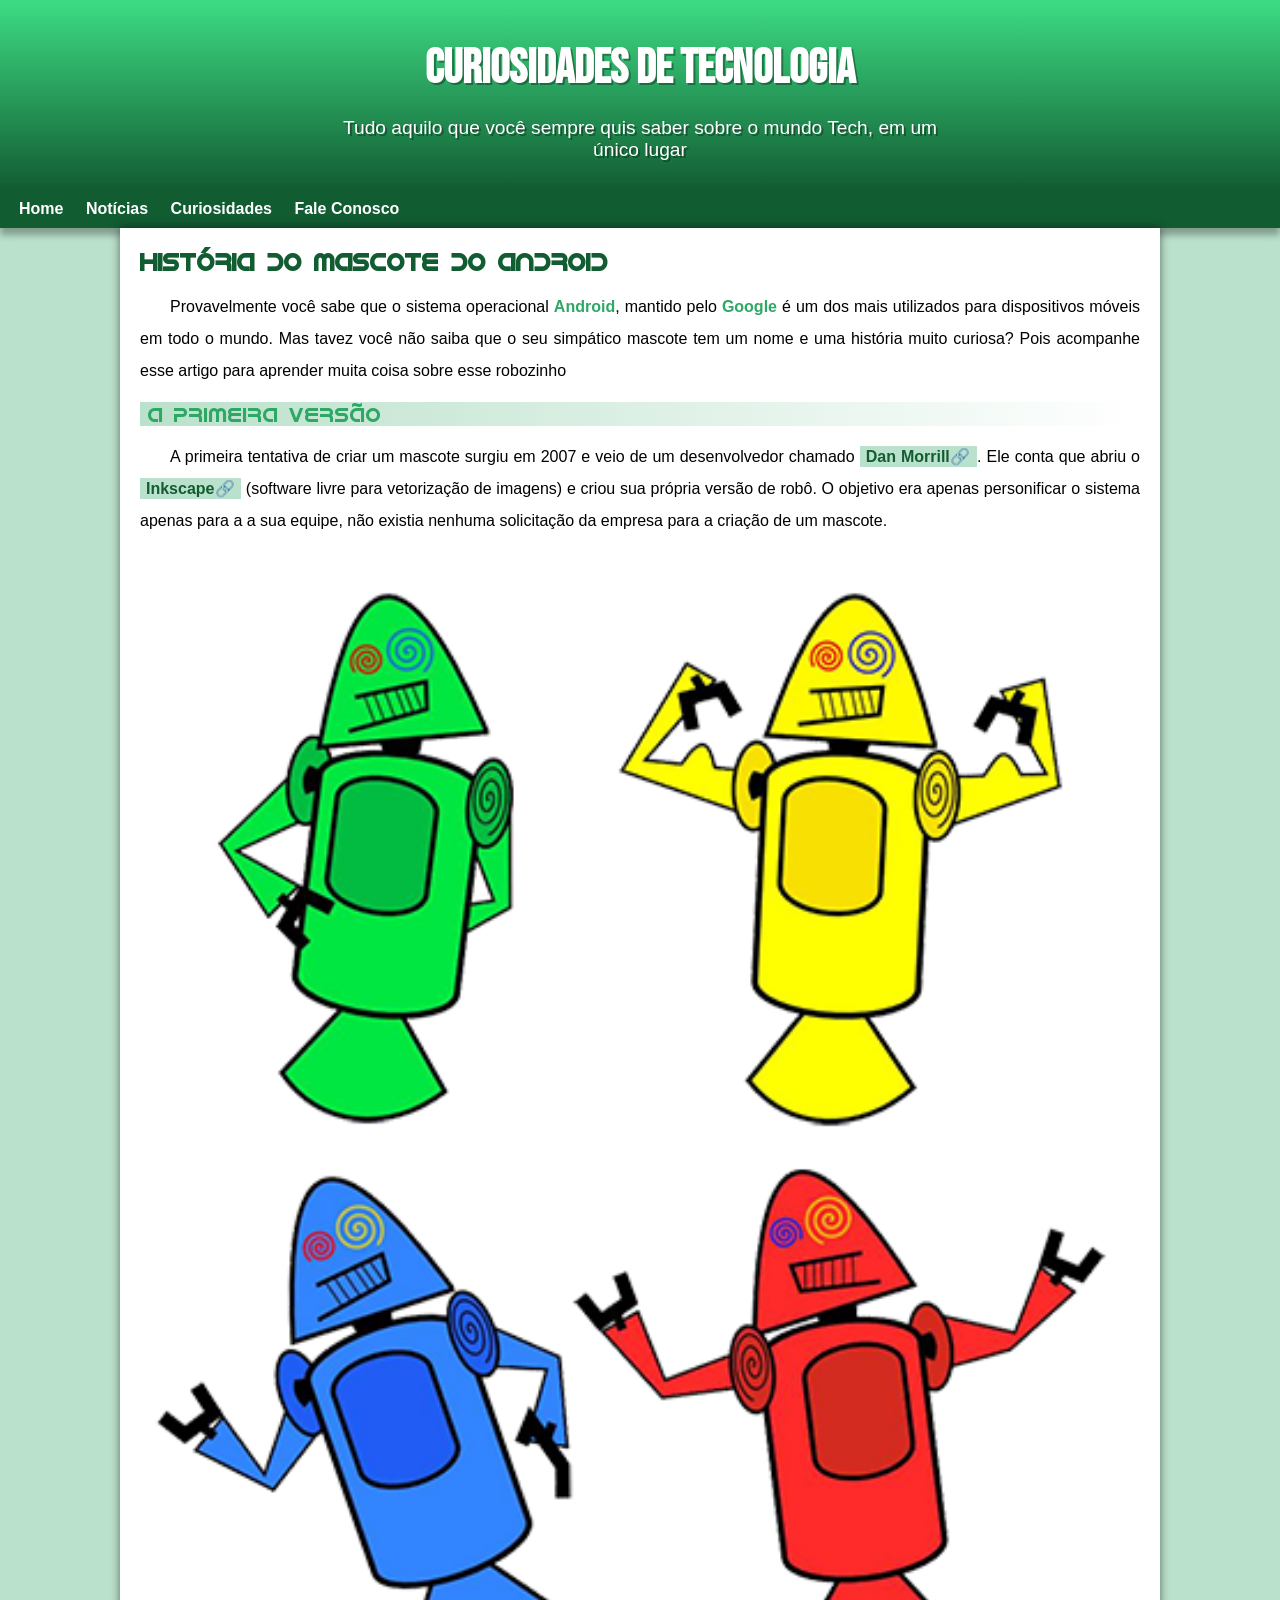
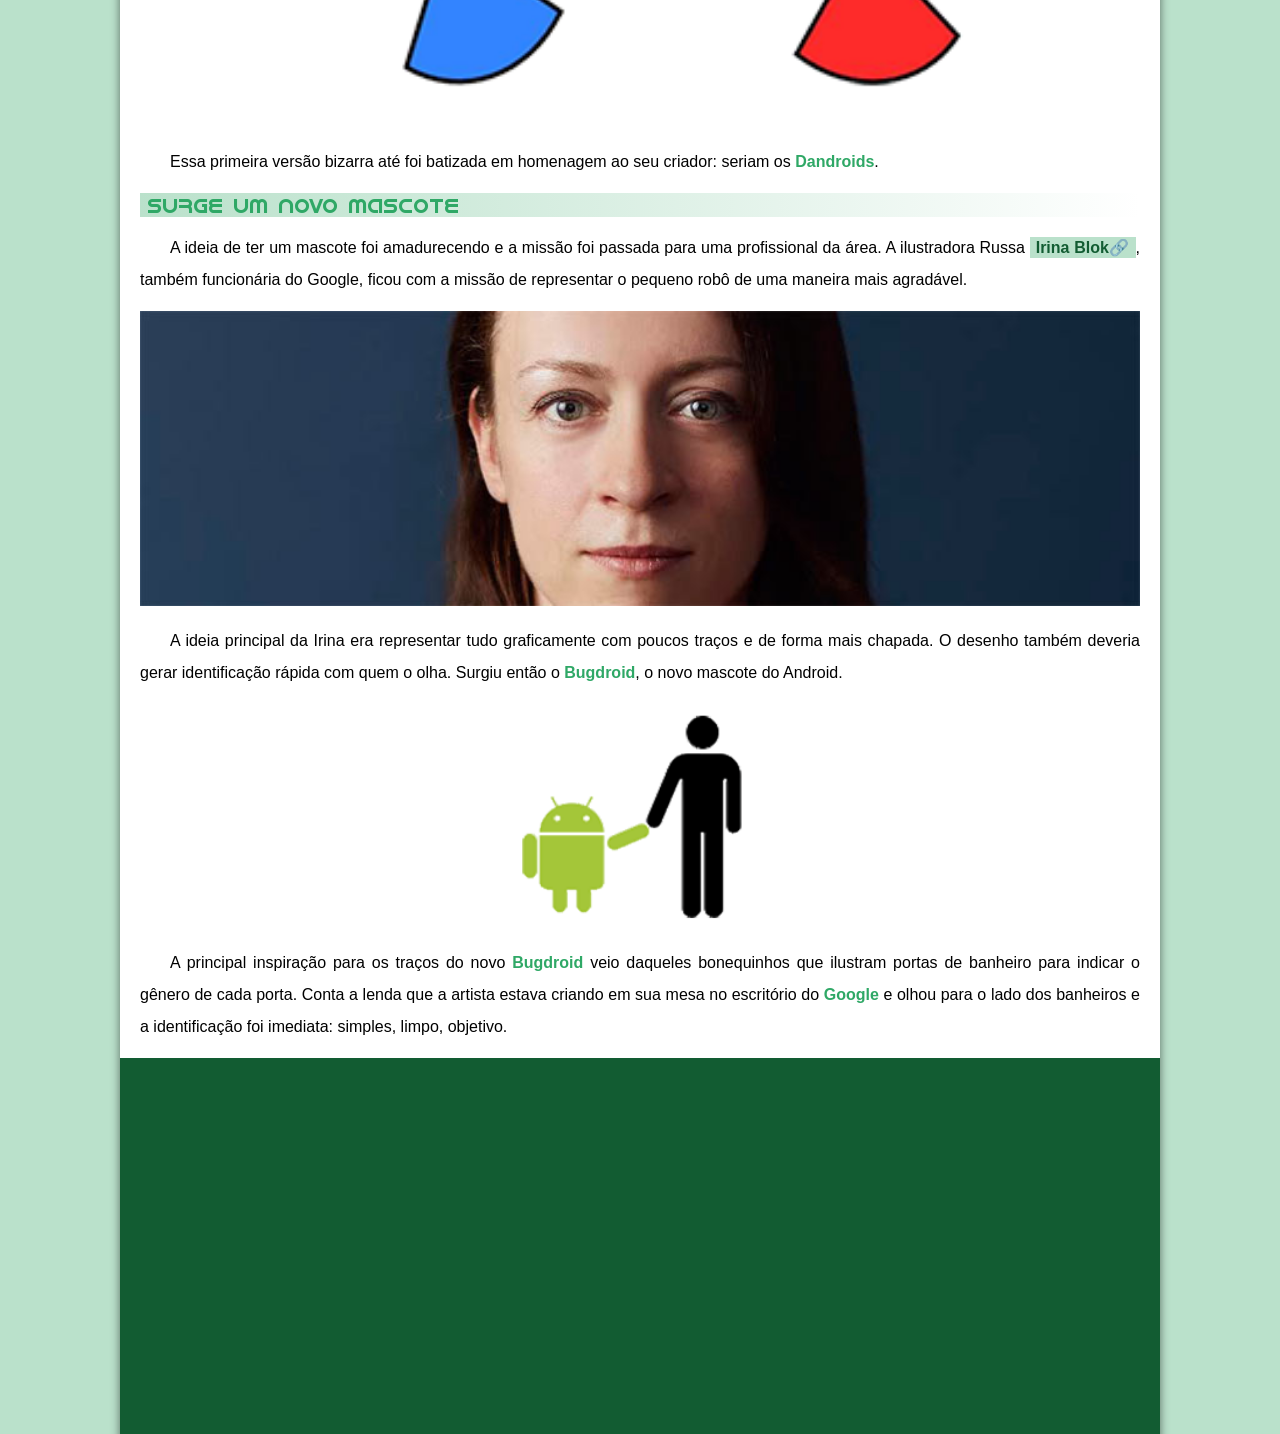
==== index.html @ 16dafb38 "att" ====
<!DOCTYPE html>
<html lang="pt-br">
<head>
    <meta charset="UTF-8">
    <meta http-equiv="X-UA-Compatible" content="IE=edge">
    <meta name="viewport" content="width=device-width, initial-scale=1.0">
    <title>Como surgiu o Mascote do Android</title>
    <link rel="shortcut icon" href="imagens/favicon.ico" type="image/x-icon">
    <link rel="stylesheet" href="estilo/style.css">
</head>
<body>
    <header>
        <h1>Curiosidades de Tecnologia</h1>
        <p>Tudo aquilo que você sempre quis saber sobre o mundo Tech, em um único lugar</p>
    </header>
    <nav>
        <a href="#">Home</a>
        <a href="#">Notícias</a>
        <a href="#">Curiosidades</a>
        <a href="#">Fale Conosco</a>
    </nav>
    <main>
        <article>
            <h1>
                História do Mascote do Android
            </h1>

            <p>
                Provavelmente você sabe que o sistema operacional <strong>Android</strong>, mantido pelo <strong>Google</strong> é um dos mais utilizados para dispositivos móveis em todo o mundo. Mas tavez você não saiba que o seu simpático mascote tem um nome e uma história muito curiosa? Pois acompanhe esse artigo para aprender muita coisa sobre esse robozinho
            </p>

            <h2>
                A primeira versão
            </h2>

            <p>
                A primeira tentativa de criar um mascote surgiu em 2007 e veio de um desenvolvedor chamado <a href="https://androidcommunity.com/dan-morrill-shows-us-the-android-mascot-that-almost-was-20130103/" class="externo
                " target="_blank">Dan Morrill</a>. Ele conta que abriu o <a href="https://inkscape.org/" class="externo" target="_blank">Inkscape</a> (software livre para vetorização de imagens) e criou sua própria versão de robô. O objetivo era apenas personificar o sistema apenas para a a sua equipe, não existia nenhuma solicitação da empresa para a criação de um mascote.
            </p>

            <picture>
                <source media="(max-width: 670px)" srcset="imagens/dan-droids-pq.png">
                <img src="imagens/dan-droids.png" alt="Primeiro mascote do android">
            </picture>

            <p>
                Essa primeira versão bizarra até foi batizada em homenagem ao seu criador: seriam os <strong>Dandroids</strong>.
            </p>

            <h2>
                Surge um novo mascote
            </h2>

            <p>
                A ideia de ter um mascote foi amadurecendo e a missão foi passada para uma profissional da área. A ilustradora Russa <a href="https://www.irinablok.com/" class="externo
                " target="_blank">Irina Blok</a>, também funcionária do Google, ficou com a missão de representar o pequeno robô de uma maneira mais agradável.
            </p>

            <picture>
                <source media="(max-width: 670px)" srcset="imagens/irina-blok-pq.jpg">
                <img src="imagens/irina-blok.jpg" alt="ilustradora do desenho do android">
            </picture>

            <p>
                A ideia principal da Irina era representar tudo graficamente com poucos traços e de forma mais chapada. O desenho também deveria gerar identificação rápida com quem o olha. Surgiu então o <strong>Bugdroid</strong>, o novo mascote do Android.
            </p>

            <img src="imagens/bugdroid.png" class="pequena" alt="android de mão dada com um homem">

            <p>
                A principal inspiração para os traços do novo <strong>Bugdroid</strong> veio daqueles bonequinhos que ilustram portas de banheiro para indicar o gênero de cada porta. Conta a lenda que a artista estava criando em sua mesa no escritório do <strong>Google</strong> e olhou para o lado dos banheiros e a identificação foi imediata: simples, limpo, objetivo.
            </p>

            <div class="video">
                <iframe width="560" height="315" src="https://www.youtube.com/embed/l2UDgpLz20M" title="YouTube video player" frameborder="0" allow="accelerometer; autoplay; clipboard-write; encrypted-media; gyroscope; picture-in-picture; web-share" allowfullscreen></iframe>
            </div>
            
            <aside>
                <h3>
                    Quer aprender mais?
                </h3>
                <p>
                    Outro assunto curioso em relação ao Android é que cada versão sempre foi nomeada em homenagem a um doce, em ordem alfabética a partir da versão 1.5 até a 9.0.
                </p>
                <ul>
                    <li>
                        1.5 - <abbr title="Bolo de Copo">Cupcake</abbr>
                    </li>
                    <li>
                        1.6 - <abbr title="Rosquinha">Donut</abbr>
                    </li>
                    <li>
                        3.0 - <abbr title="Bomba">Eclair</abbr>
                    </li>
                    <li>
                        2.2 - <abbr title="Iogurte Congelado">Froyo</abbr>
                    </li>
                    <li>
                        2.3 - <abbr title="Biscoito de Gengibre">Gingerbread</abbr>
                    </li>
                    <li>
                        3.0 - <abbr title="Favo de Mel">Honeycomb</abbr>
                    </li>
                    <li>
                        4.0 - <abbr title="Sanduíche de Sorvete">Ice Cream Sandwich</abbr>
                    </li>
                    <li>
                        4.1 - <abbr title="Jujuba">Jelly Bean</abbr>
                    </li>
                    <li>
                        4.4 - <abbr title="KitKat">KitKat</abbr>
                    </li>
                    <li>
                        5.0 - <abbr title="Pirulito">Lolipop</abbr>
                    </li>
                    <li>
                        6.0 - <abbr title="Marshmallow">Marshmallow</abbr>
                    </li>
                    <li>
                        7.0 - <abbr title="Torrone">Nougat</abbr>
                    </li>
                    <li>
                        8.0 - <abbr title="Oreo">Oreo</abbr>
                    </li>
                    <li>
                        9.0 - <abbr title="Torta">Pie</abbr>
                    </li>
                </ul>
                <p>
                    Infelizmente, o <strong>Android Q</strong> não existiu, pois o Google resolveu pôr fim a essa divertida prática e começou a usar numerações, o que deu origem ao Android 10.
                </p>
                <p>
                    Acesse aqui o site <a href="https://www.android.com/intl/en_uk/history/" class="externo" target="_blank">Android History</a> para conhecer a sequência das versões "adocicadas" e o que cada uma trouxe para o sistema Android.
                </p>
            </aside>
            <p>
                Então é isso! Espero que você tenha gostado do nosso artigo com essa curiosidade sobre o sistema Android e seu simpático mascote.
            </p>
        </article>
    </main>
    <footer>
        <p>Site criado por <a href="https://www.facebook.com/VinyTomaz" target="_blank">Vinicius Tomaz</a> para o <a href="https://www.youtube.com/@CursoemVideo" target="_blank">CursoemVideo</a></p>
    </footer>
    
</body>
</html>
---- estilo/style.css ----
@charset "UTF-8";

@import url('https://fonts.googleapis.com/css2?family=Bebas+Neue&display=swap');

@font-face {
    font-family: 'Android';
    src: url('../fontes/idroid.otf') format('opentype');
    font-weight: normal;
}

* {
    margin: 0px;
    padding: 0px;
}


:root {
    --cor0: #bae1cb;
    --cor2: #83e1ad;
    --cor3: #3ddc84;
    --cor4: #2fa866;
    --cor5: #125c32;

    --fonte-padrao: Arial, Verdana, Helvetica, sans-serif;
    --fonte-destaque: 'Bebas Neue', sans-serif;
    --fonte-android: 'Android', cursive;
}

body {
    background-color: var(--cor0);
    font-family: var(--fonte-padrao);
}

a.externo::after {
    content: '\1F517';
}



header {
    background-image: linear-gradient(to bottom, var(--cor3), var(--cor5));
    min-height: 150px;
    text-align: center;
    padding-top: 40px;
}

header > h1 {
    color: white;
    font-family: var(--fonte-destaque);
    font-size: 3em;
    margin-bottom: 20px;
    text-shadow: 2px 2px 0px rgba(0, 0, 0, 0.335);
}

header > p {
    color: white;
    font-family: var(--fonte-padrao);
    font-size: 1.2em;
    max-width: 600px;
    padding-right: 10px;
    padding-left: 10px;
    margin: auto;
    text-shadow: 2px 2px 0px rgba(0, 0, 0, 0.335);    
}

nav {
    background-color: var(--cor5);
    padding: 10px;
    box-shadow: 0px 7px 7px rgba(0, 0, 0, 0.308);

}

nav > a {
    color: white;
    padding: 9px;
    border-radius: 5px;
    text-decoration: none;
    font-weight: bold;
    transition-duration: .5s;
}

nav > a:hover {
    background-color: var(--cor3);
    color: var(--cor5);
}

main {

    min-width: 300px;
    max-width: 1000px;
    margin: auto;
    margin-bottom: 30px;
    padding: 20px;
    background-color: white;
    box-shadow: 0px 0px 10px rgba(0, 0, 0, 0.523);
    border-bottom-left-radius: 10px;
    border-bottom-right-radius: 10px;
}

main h1 {
    color:var(--cor5);
    font-family: var(--fonte-android);
}

main h2 {
    font-family: var(--fonte-android);
    color: var(--cor4);
    font-size: 1.3em;
    font-weight: normal;
    background-image: linear-gradient(to right, var(--cor0), transparent);
    text-indent: 8px;
}

main p {
    margin: 15px 0px;
    text-align: justify;
    text-indent: 30px;
    line-height: 1em;
    font-size: 1em;
    line-height: 2em;
}

main strong {
    color: var(--cor4);
    font-weight: bold;
}

main a {
    text-decoration: none;
    font-weight: bold;
    color: var(--cor5);
    background-color: var(--cor0);
    padding: 2px 6px;
}

main a:hover {
    text-decoration: underline;
    color: var(--cor4);
}

main img {
    width: 100%;
}

main img.pequena {
    max-width: 350px;
    display: block;
    margin: auto;
}

div.video {
    background-color: var(--cor5);
    margin: 0px -20px 30px -20px;
    padding: 20px;
    padding-bottom: 59%;
    position: relative;
}

div.video > iframe {
    position: absolute;
    top: 5%;
    left: 5%;
    width: 90%;
    height: 90%;

}

aside {
    background-color: var(--cor0);
    padding: 10px;
    border-radius: 10px;
    box-shadow: 3px 3px 8px rgba(0, 0, 0, 0.319);
}

aside > h3 {
    background-color: var(--cor5);
    color: white;
    padding: 5px;
    margin: -10px -10px 0px -10px;
    border-radius: 10px 10px 0px 0px;
}

aside > ul {
    list-style-type: '\2714';
    list-style-position: inside;
    columns: 2;
}

footer {
    background-color: var(--cor5);
    color: white;
    text-align: center;
    font-size: 0.8em;
    padding: 5px;
}

footer a {
    color: white;
    font-weight: bold;
    text-decoration: none;
}

footer a:hover {
    text-decoration: underline;
    color: var(--cor0);
}
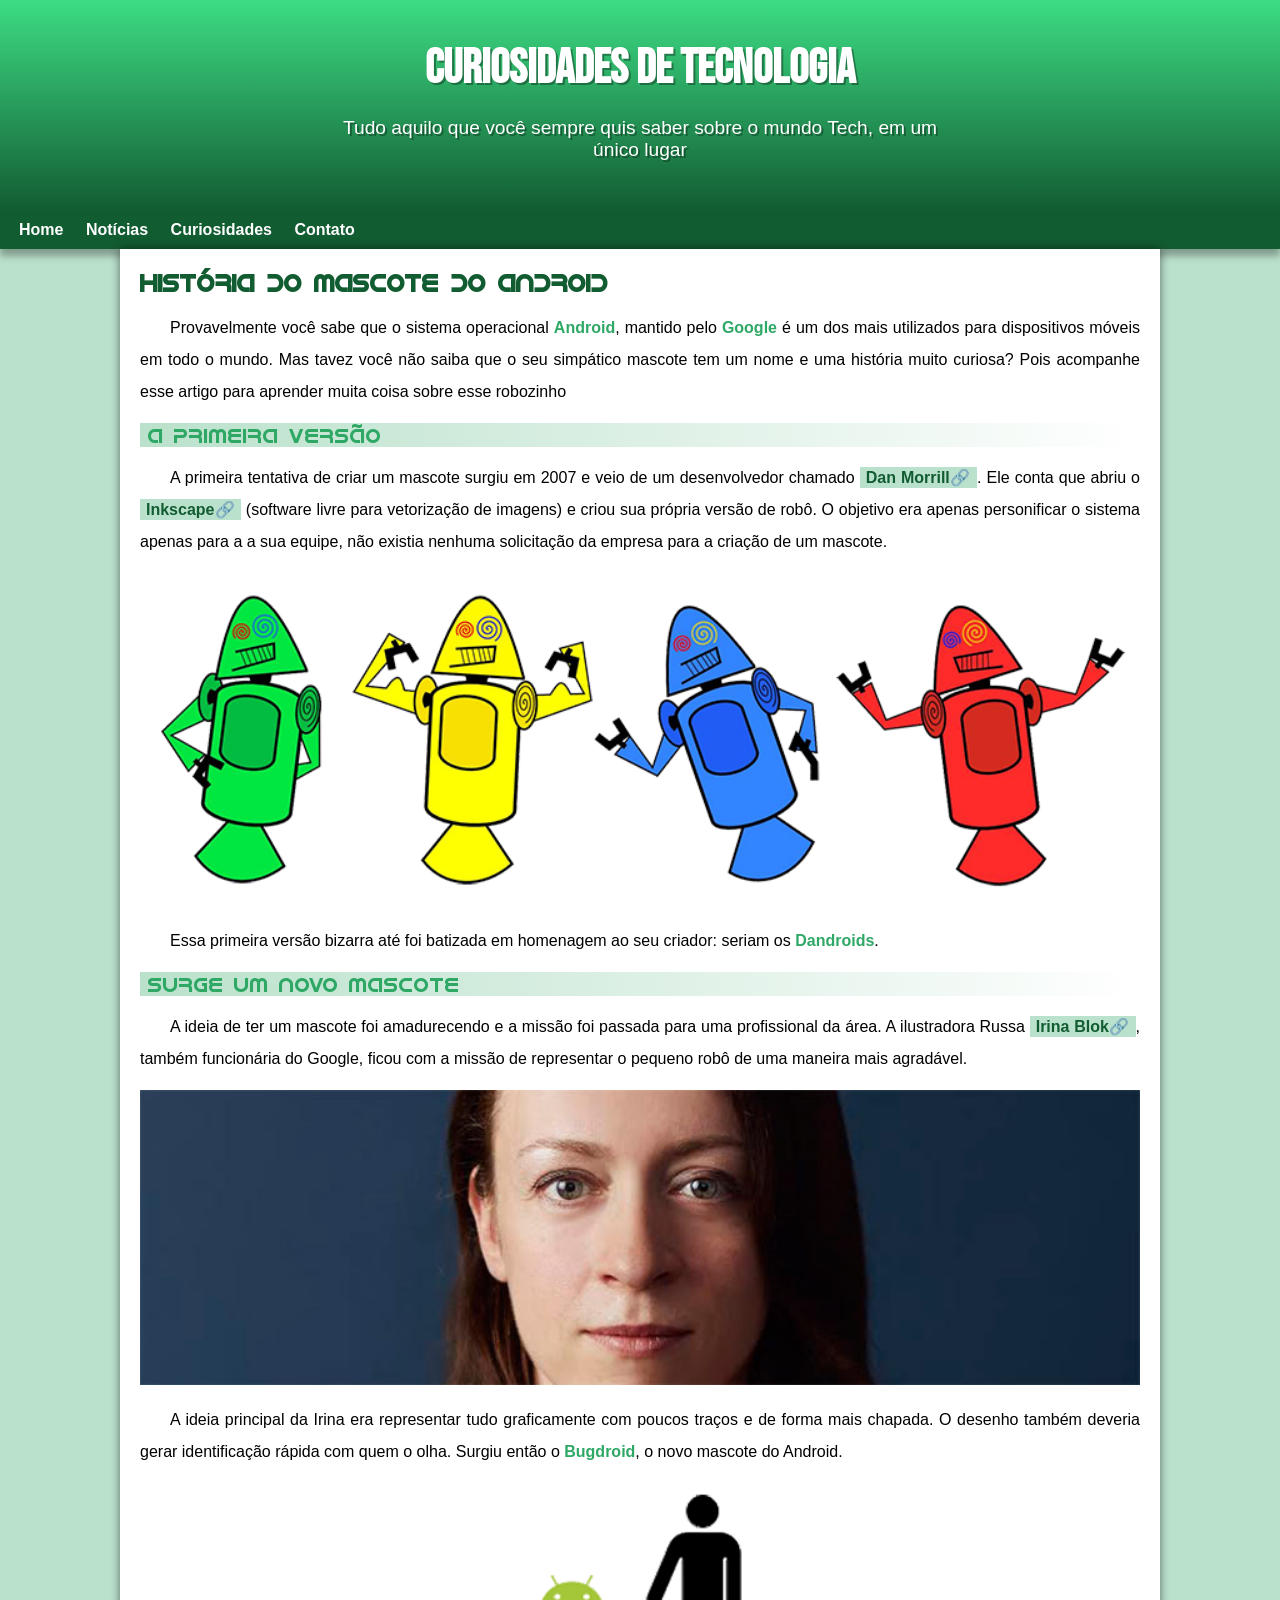
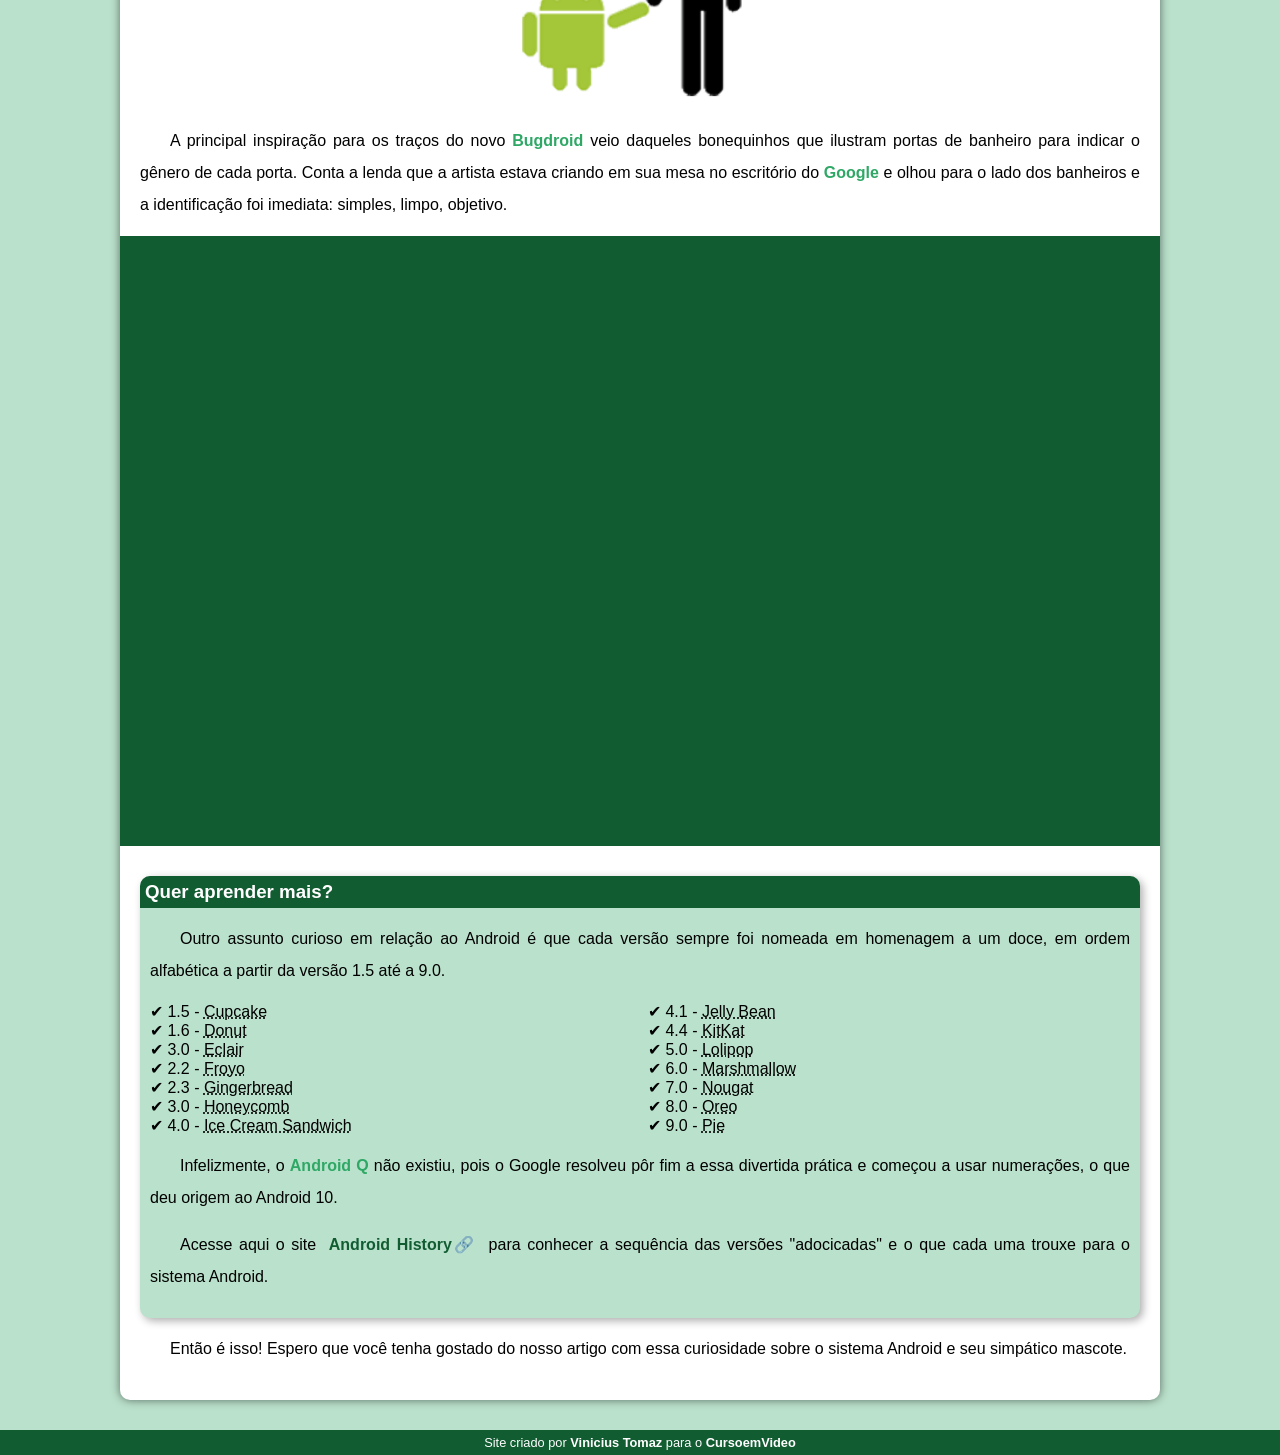
==== commit bfaed9f4: "problema de padding corrigido" ====
--- a/index.html
+++ b/index.html
@@ -17,7 +17,7 @@
         <a href="#">Home</a>
         <a href="#">Notícias</a>
         <a href="#">Curiosidades</a>
-        <a href="#">Fale Conosco</a>
+        <a href="#">Contato</a>
     </nav>
     <main>
         <article>
--- a/estilo/style.css
+++ b/estilo/style.css
@@ -60,6 +60,7 @@
     padding-right: 10px;
     padding-left: 10px;
     margin: auto;
+    padding-bottom: 50px;
     text-shadow: 2px 2px 0px rgba(0, 0, 0, 0.335);    
 }
 
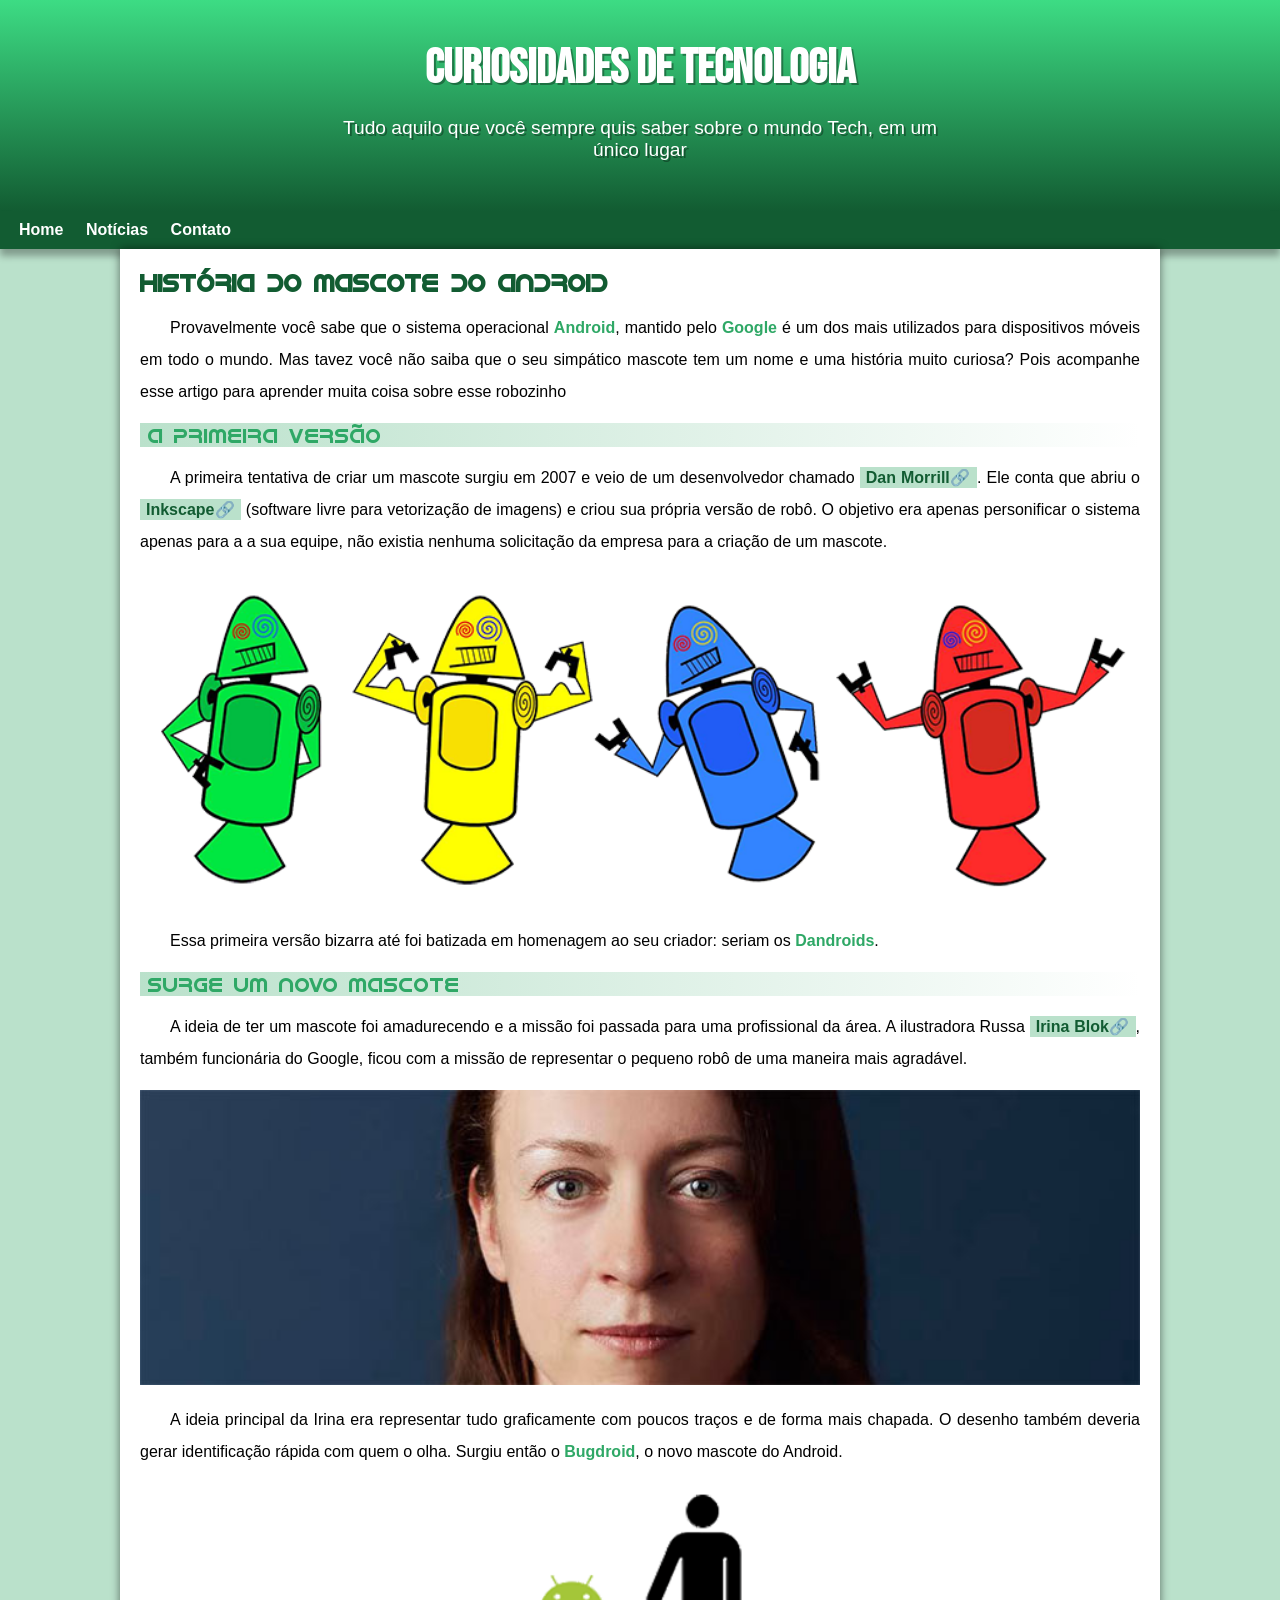
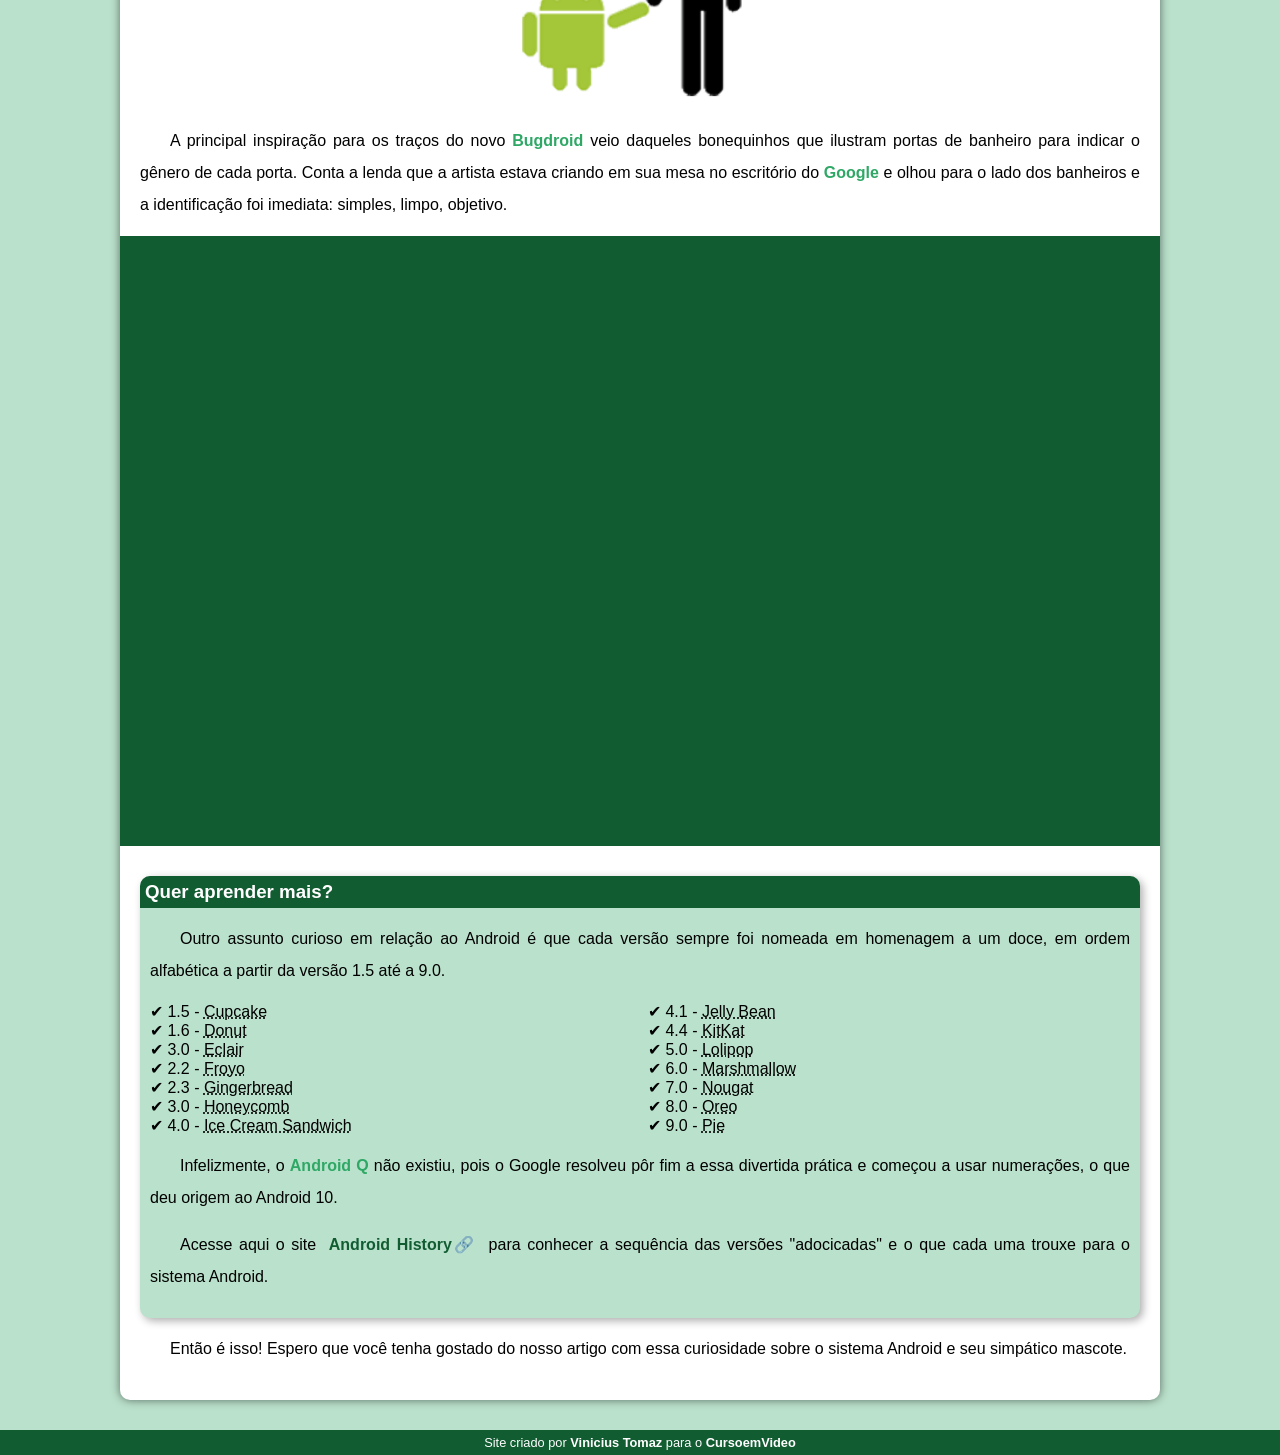
==== commit becbd8e0: "problem padding" ====
--- a/index.html
+++ b/index.html
@@ -16,7 +16,6 @@
     <nav>
         <a href="#">Home</a>
         <a href="#">Notícias</a>
-        <a href="#">Curiosidades</a>
         <a href="#">Contato</a>
     </nav>
     <main>
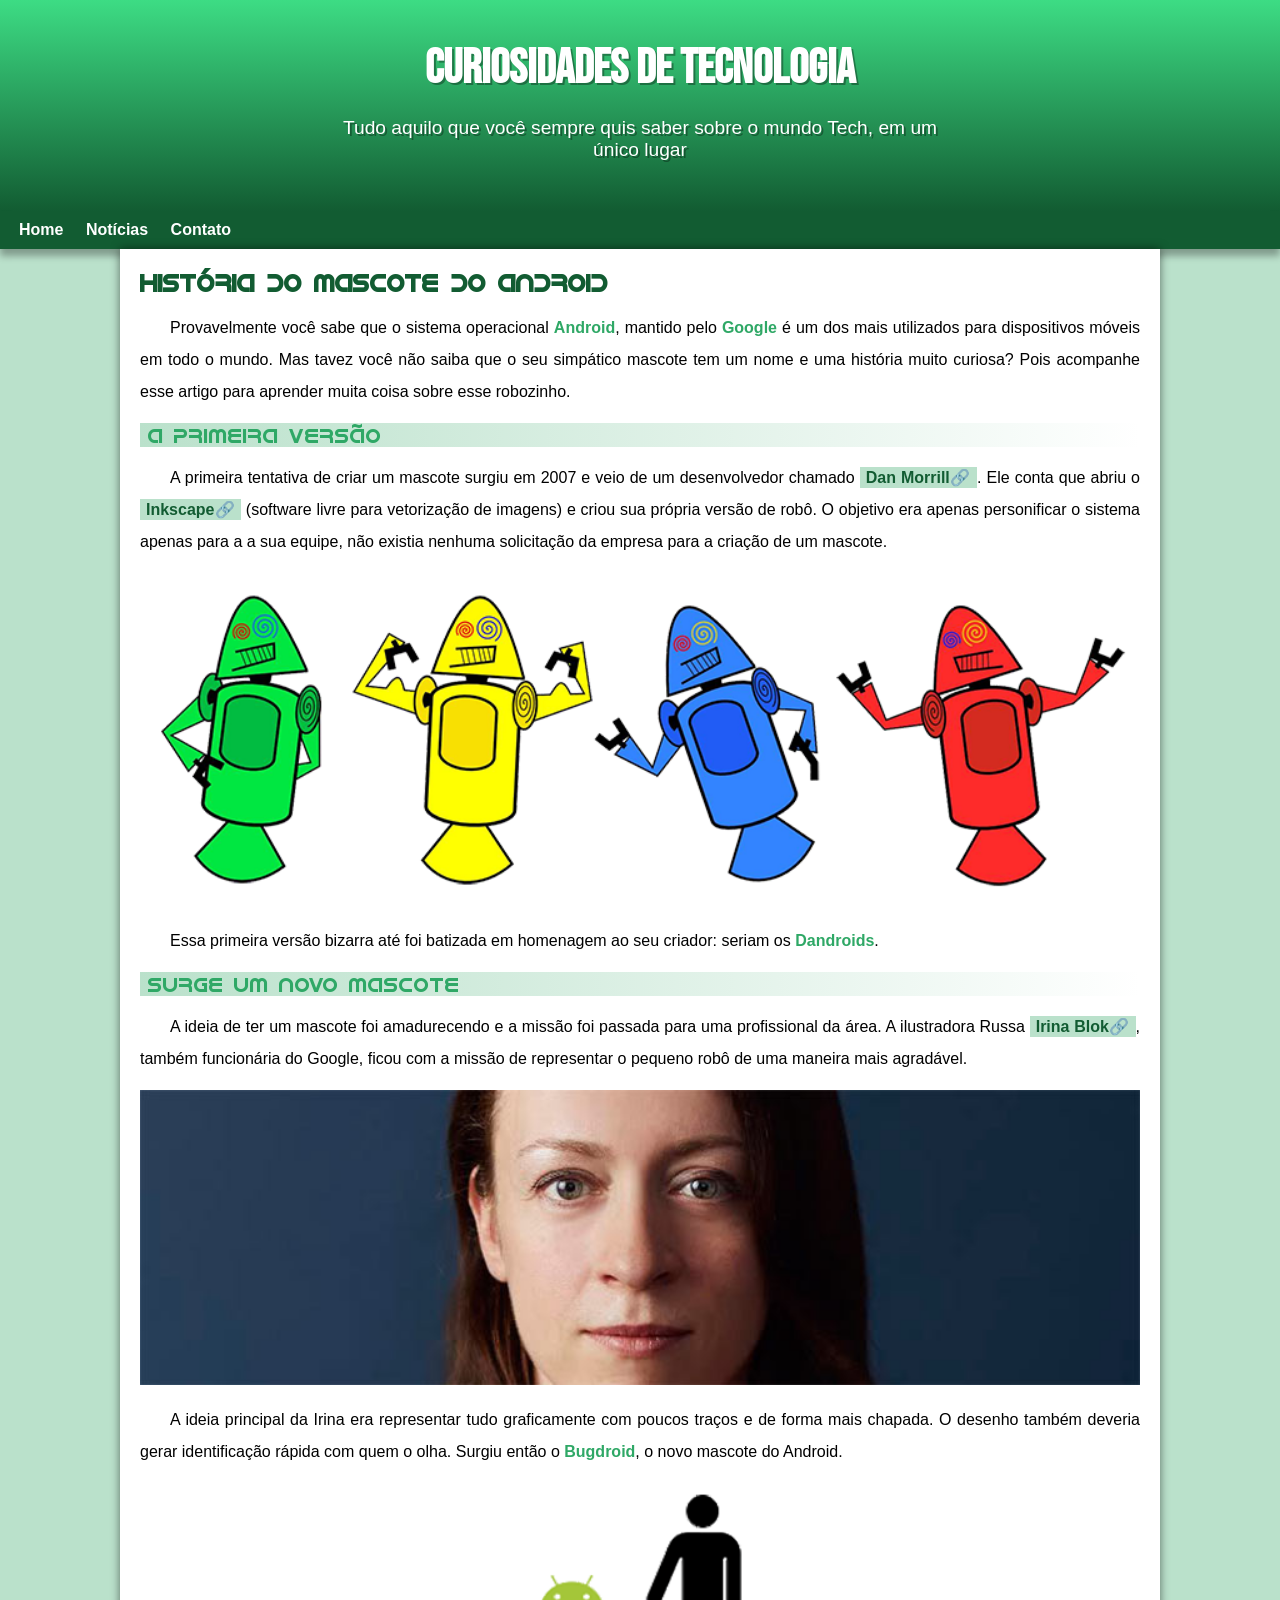
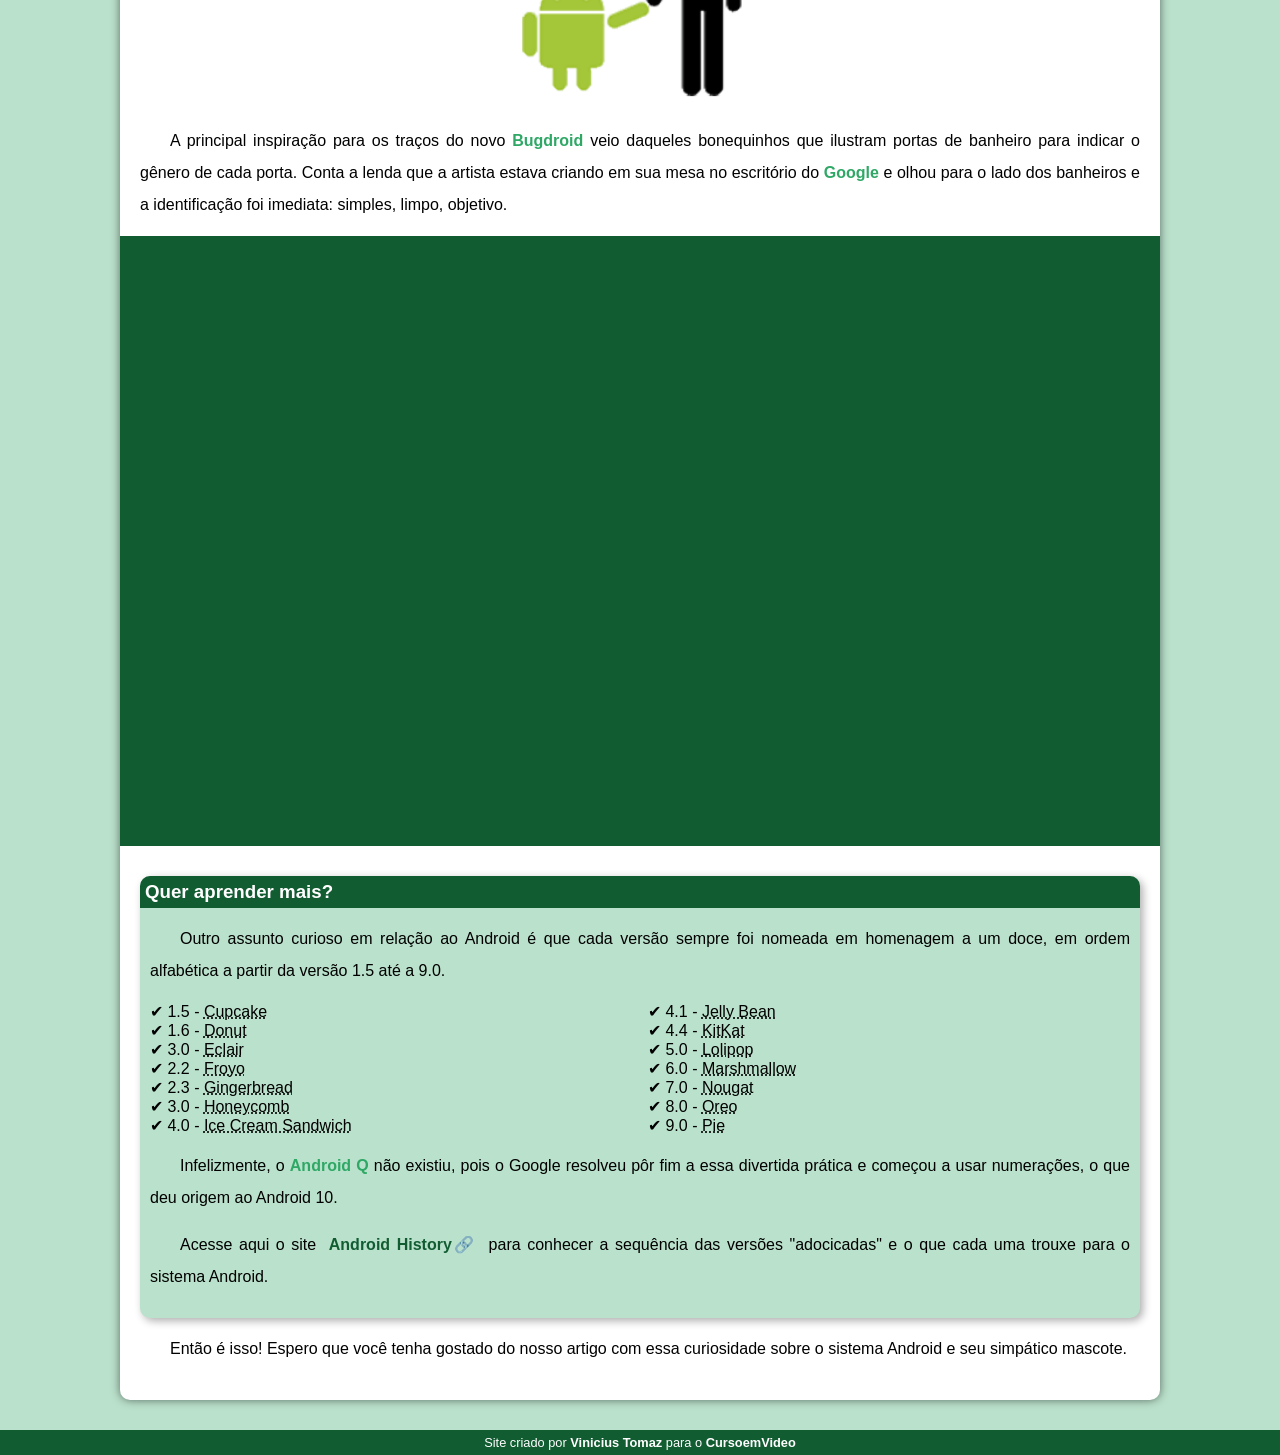
==== commit 26dac67f: "alteração de texto" ====
--- a/index.html
+++ b/index.html
@@ -25,7 +25,7 @@
             </h1>
 
             <p>
-                Provavelmente você sabe que o sistema operacional <strong>Android</strong>, mantido pelo <strong>Google</strong> é um dos mais utilizados para dispositivos móveis em todo o mundo. Mas tavez você não saiba que o seu simpático mascote tem um nome e uma história muito curiosa? Pois acompanhe esse artigo para aprender muita coisa sobre esse robozinho
+                Provavelmente você sabe que o sistema operacional <strong>Android</strong>, mantido pelo <strong>Google</strong> é um dos mais utilizados para dispositivos móveis em todo o mundo. Mas tavez você não saiba que o seu simpático mascote tem um nome e uma história muito curiosa? Pois acompanhe esse artigo para aprender muita coisa sobre esse robozinho.
             </p>
 
             <h2>
